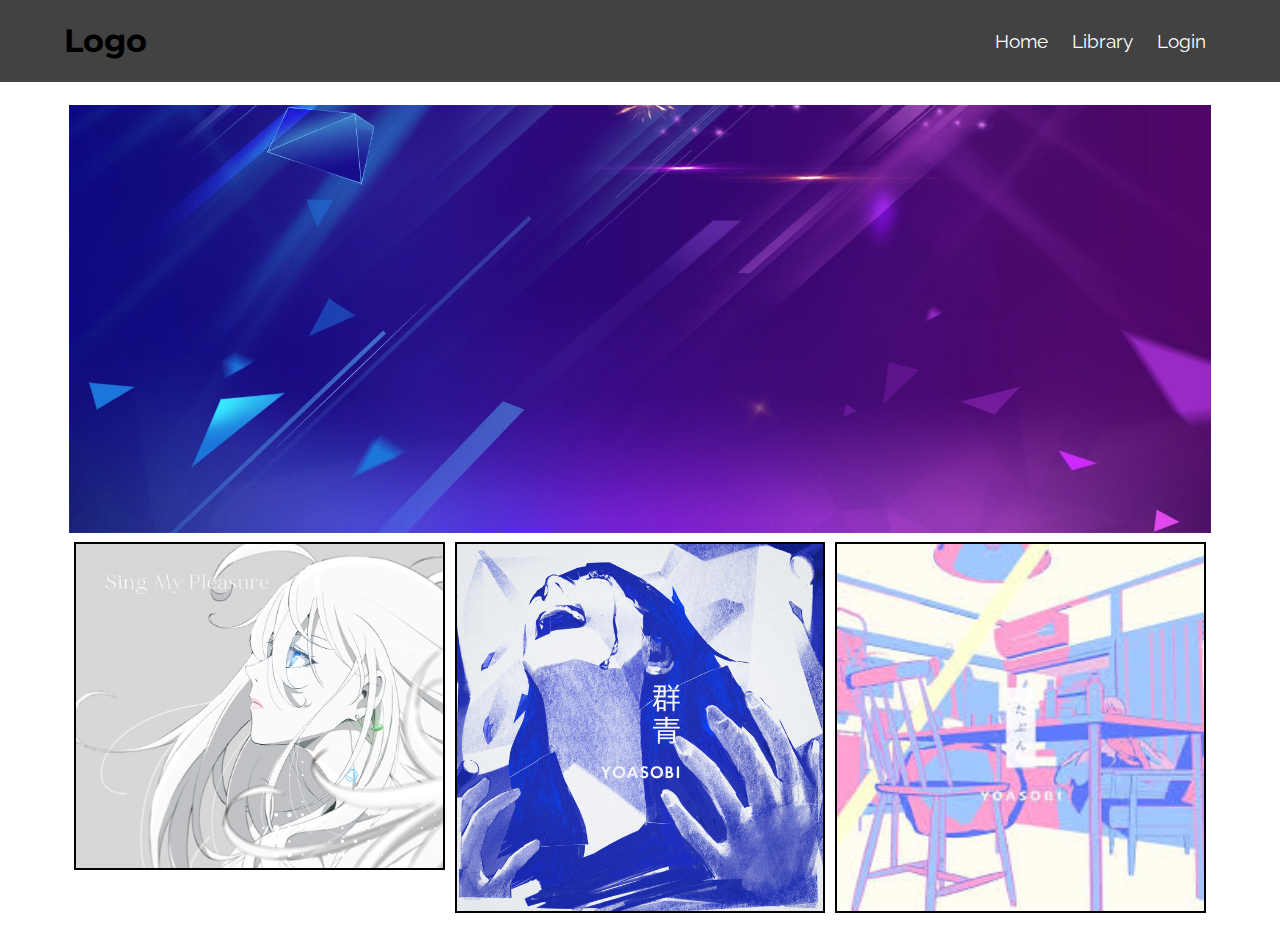
==== templates/base.html @ 44e061fc "started project" ====
<!DOCTYPE html>
<html lang="en">
<head>
    <meta charset="UTF-8">
    <meta http-equiv="X-UA-Compatible" content="IE=edge">
    <meta name="viewport" content="width=device-width, initial-scale=1.0">
    <title>Vivy</title>
    <link rel="stylesheet" href="/static/style.css">
</head>
<body>
    <header>
        <div class="content">
            <div id="logo">
                <h1>Logo</h1>
            </div>

            <nav>
                <ul>
                    <li><a href="">Home</a></li>
                    <li><a href="">Library</a></li>
                    <li><a href="">Login</a></li>
                </ul>
            </nav>
        </div>
    </header>

    <main class="content main">
        <div>
            <div class="banner">
                <img src="/static/images/banner.jpg" alt="">
            </div>

            <div class="article-box">
                <article>
                    <a href="">
                        <img src="/static/images/jk_op.jpg" alt="vivy">
                    </a>
                </article>
                <article>
                    <a href="">
                        <img src="/static/images/gunjou.jpg" alt="gunjou">
                    </a>
                </article>
                <article>
                    <a href="">
                        <img src="/static/images/tabun.jpg" alt="tabun">
                    </a>
                </article>
                
            </div>
        </div>
    </main>
</body>
</html>
---- static/style.css ----
@import url('https://fonts.googleapis.com/css?family=Montserrat|Raleway&display=swap');

* {
    font-family: 'Raleway', sans-serif;
}

html {
    position: relative;
    min-height: 100%;
}

body {
    margin: 0;
    height: 100%;
    padding: 0px;
    display: flex;
    flex-direction: column;
    align-content: space-between;
}

h1 {
    font-family: 'Montserrat', sans-serif;
}

header {
    position: fixed;
    top: 0px;
    left: 0px;
    width: 100%;
    z-index: 10;
    padding: 0px;
    margin: 0px;
    background-color: #424242;
    overflow: visible;
}

nav {
    position: absolute;
    right: 0px;
    top: 0px;
    padding: 0px;
    margin: 0px;
}

nav ul {
    margin-top: 0px;
    padding-left: 10px;
    text-align: center;
}

nav li {
    display: inline-block;
    line-height: 40px;
    padding-left: 10px;
    padding-right: 10px;
    font-size: 1.2em;
    list-style-type: none;
}

nav a {
    color: white;
    text-decoration: none;
}


.content {
    max-width: 1400px;
    margin: auto;
    width: 90%;
    position: relative;
}

.main {
    margin-top: 100px;
}

main {
    display: flex;
    flex-direction: row-reverse;
    justify-content: center;
    margin-top: 100px;
}

main>* {
    margin: 5px;
}

.banner {
    position: relative;
    border-top: 5px #424242;
    border-bottom: 5px #424242;
}

.banner img {
    width: 100%;
}

.article-box {
    display: flex;
    flex-wrap: wrap;
}

article {
    position: relative;
    flex: 1 1 280px;
    padding: 5px;
}

article img {
    width: calc(100% - 4px);
    border: 2px solid black;
}
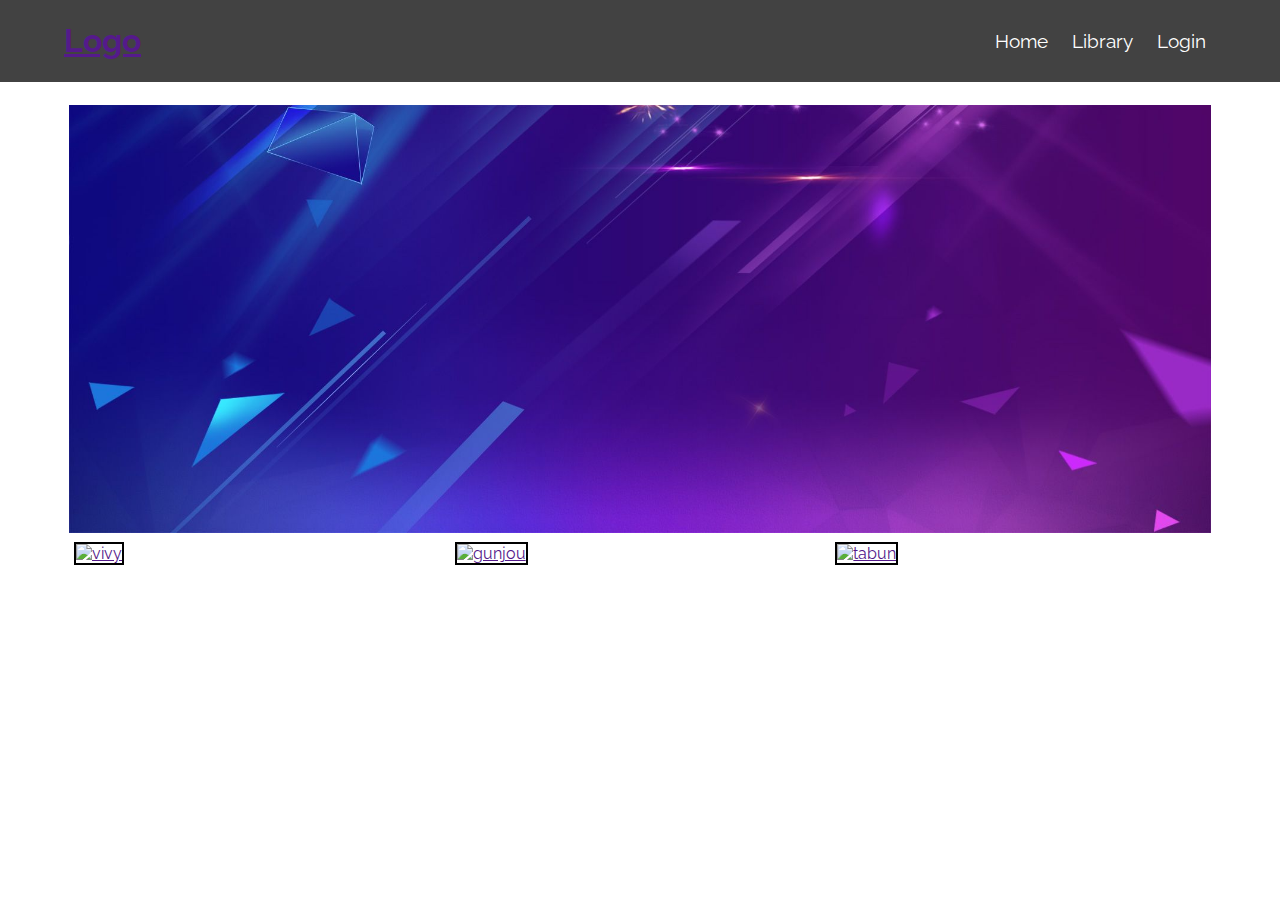
==== commit 963c5602: "implemented vue routing elements" ====
--- a/templates/base.html
+++ b/templates/base.html
@@ -6,18 +6,23 @@
     <meta name="viewport" content="width=device-width, initial-scale=1.0">
     <title>Vivy</title>
     <link rel="stylesheet" href="/static/style.css">
+
+    <!-- Import Vue -->
+    <!-- development version, includes helpful console warnings -->
+    <script src="https://unpkg.com/vue@3.0.5/dist/vue.global.js"></script>
+    <script src="https://unpkg.com/vue-router@4"></script>
+    
 </head>
 <body>
     <header>
         <div class="content">
             <div id="logo">
-                <h1>Logo</h1>
+                <h1><a href="">Logo</a></h1>
             </div>
-
             <nav>
                 <ul>
                     <li><a href="">Home</a></li>
-                    <li><a href="">Library</a></li>
+                    <li><a href="/templates/library.html">Library</a></li>
                     <li><a href="">Login</a></li>
                 </ul>
             </nav>
@@ -33,17 +38,17 @@
             <div class="article-box">
                 <article>
                     <a href="">
-                        <img src="/static/images/jk_op.jpg" alt="vivy">
+                        <img src="/static/images/musictrack.jpg" alt="vivy">
                     </a>
                 </article>
                 <article>
                     <a href="">
-                        <img src="/static/images/gunjou.jpg" alt="gunjou">
+                        <img src="/static/images/musictrack.jpg" alt="gunjou">
                     </a>
                 </article>
                 <article>
                     <a href="">
-                        <img src="/static/images/tabun.jpg" alt="tabun">
+                        <img src="/static/images/musictrack.jpg" alt="tabun">
                     </a>
                 </article>
                 
